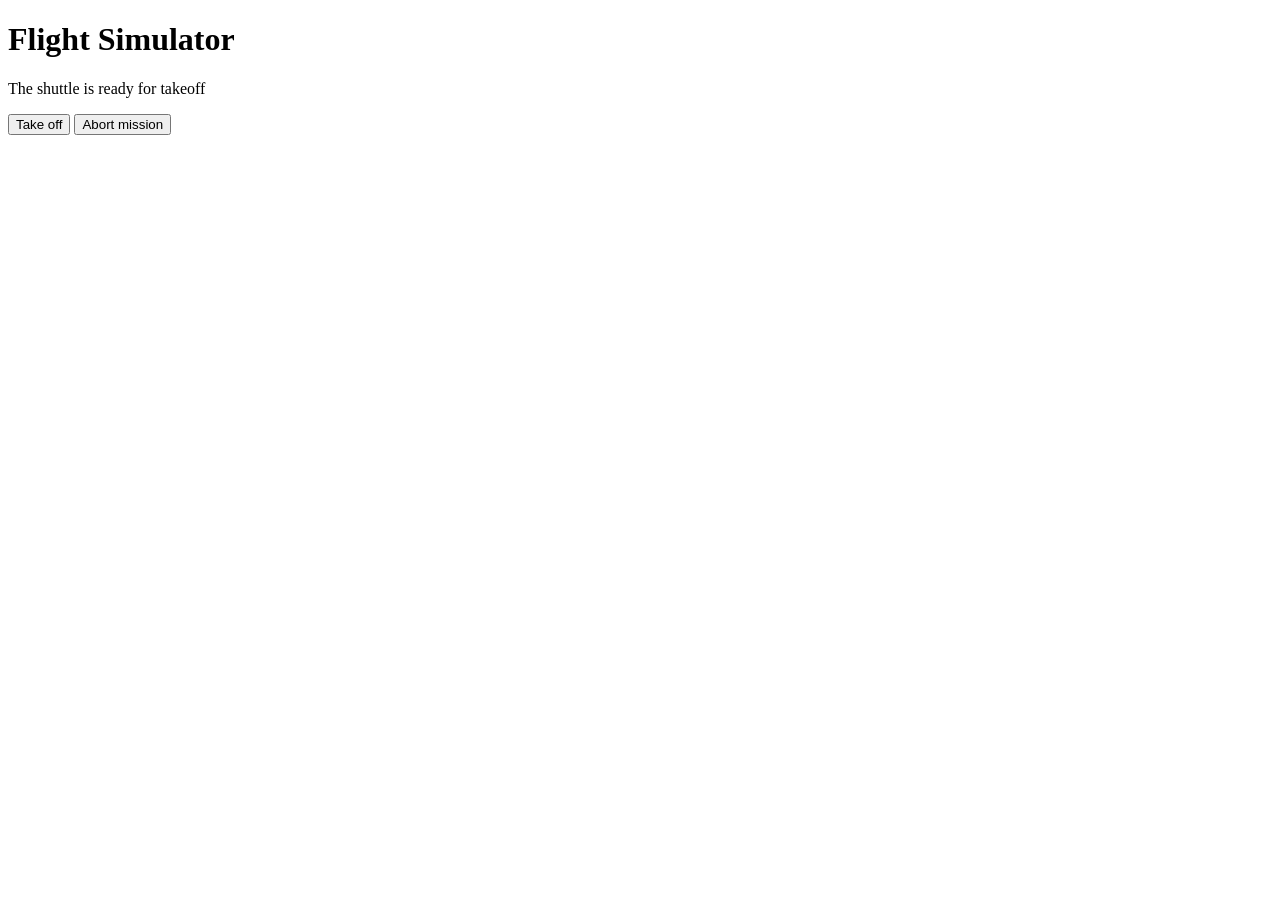
==== index.html @ 47aa9249 "Initial commit" ====
<!DOCTYPE html>
<html>
  <head>
    <title>Flight Simulator</title>
    <script src="script.js"></script>
  </head>
  <body>
    <h1>Flight Simulator</h1>
    <p>The shuttle is ready for takeoff</p>
    <button id="liftoff">Take off</button>
    <button id="abortMission">Abort mission</button>
  </body>
</html>
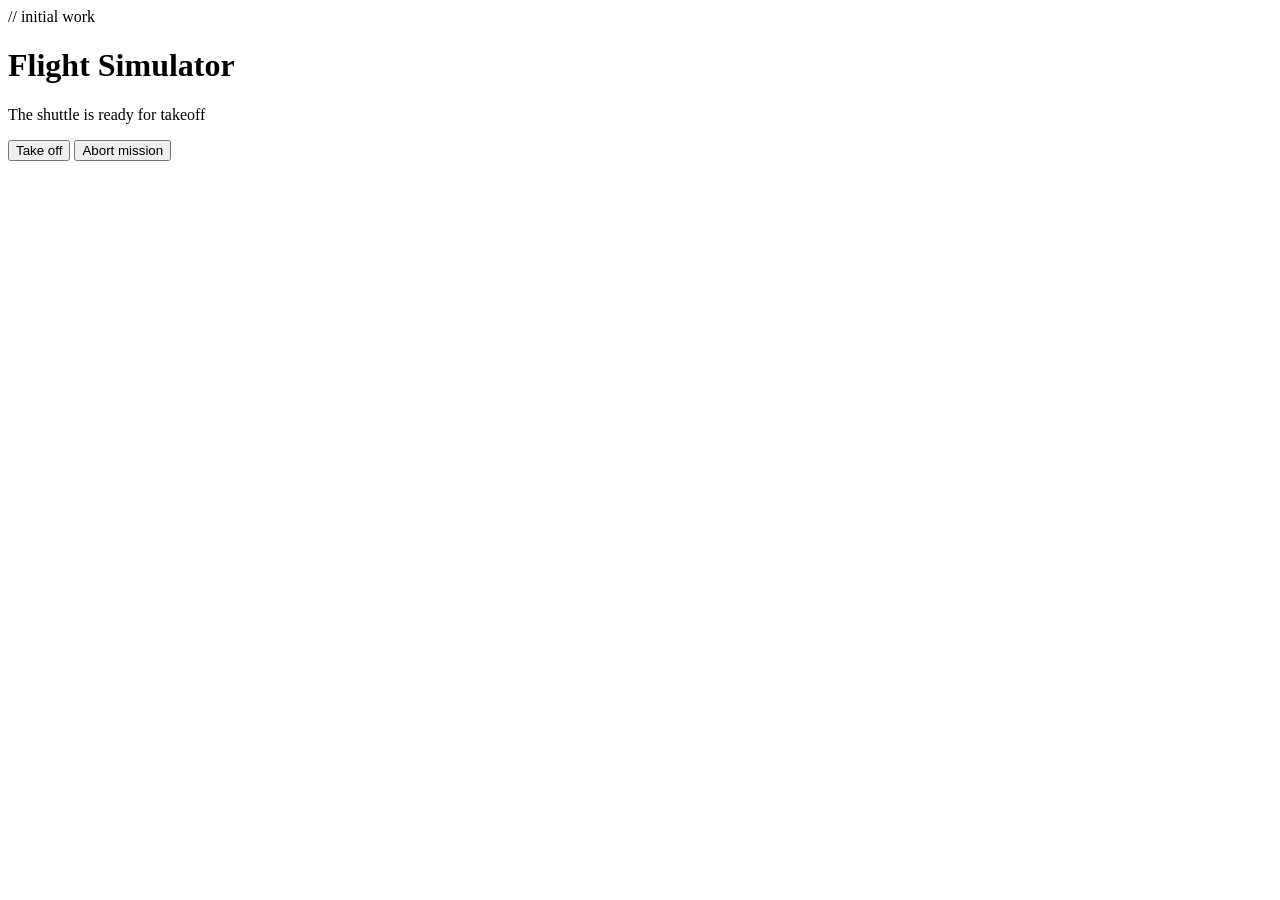
==== commit e07d90c3: "Initial commit" ====
--- a/index.html
+++ b/index.html
@@ -1,3 +1,5 @@
+// initial work
+
 <!DOCTYPE html>
 <html>
   <head>
@@ -6,7 +8,7 @@
   </head>
   <body>
     <h1>Flight Simulator</h1>
-    <p>The shuttle is ready for takeoff</p>
+    <p id="paragraph">The shuttle is ready for takeoff</p>
     <button id="liftoff">Take off</button>
     <button id="abortMission">Abort mission</button>
   </body>
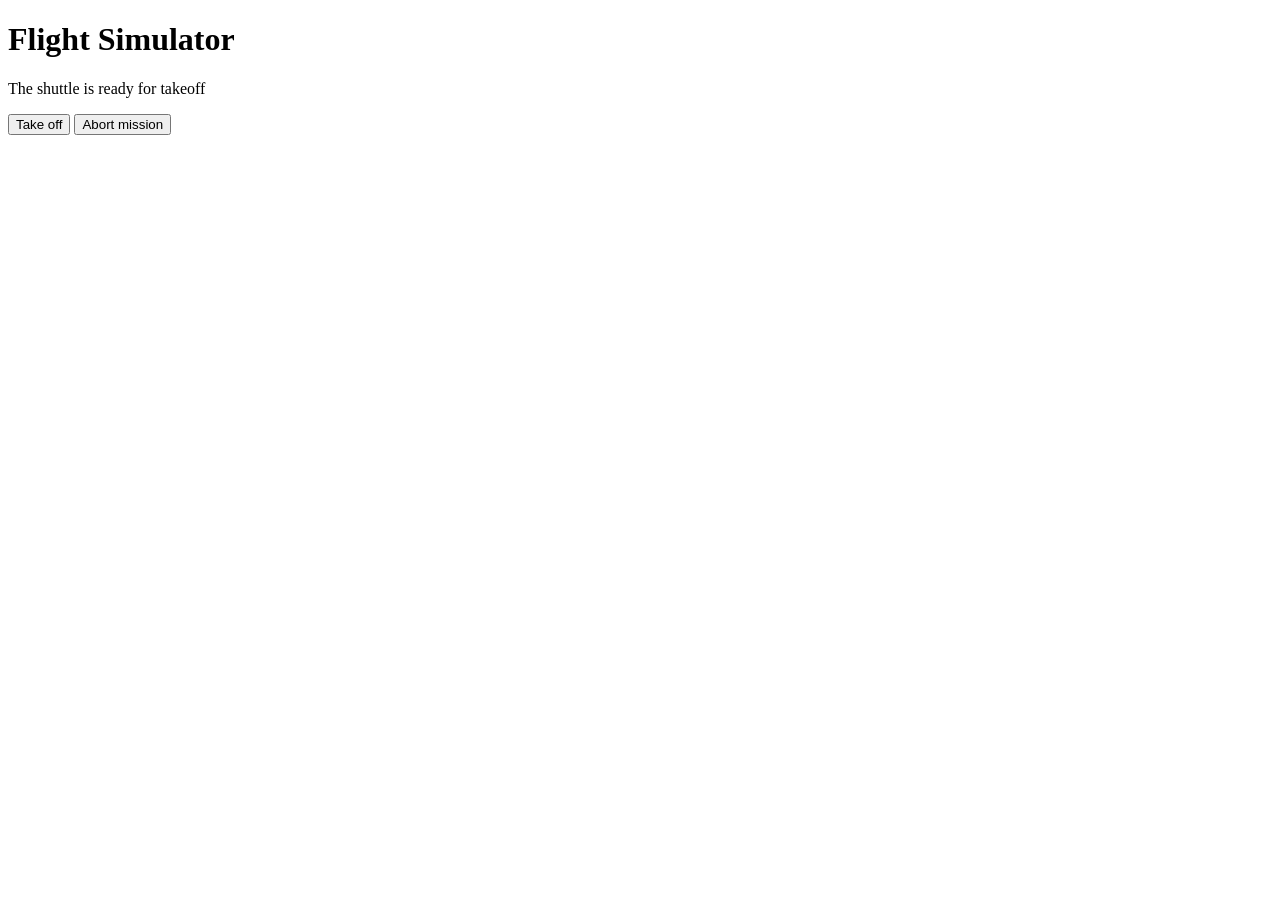
==== commit cecd7243: "Finished part 1 & part 3" ====
--- a/index.html
+++ b/index.html
@@ -1,5 +1,3 @@
-// initial work
-
 <!DOCTYPE html>
 <html>
   <head>
@@ -8,7 +6,7 @@
   </head>
   <body>
     <h1>Flight Simulator</h1>
-    <p id="paragraph">The shuttle is ready for takeoff</p>
+    <p id="main-text">The shuttle is ready for takeoff</p>
     <button id="liftoff">Take off</button>
     <button id="abortMission">Abort mission</button>
   </body>
